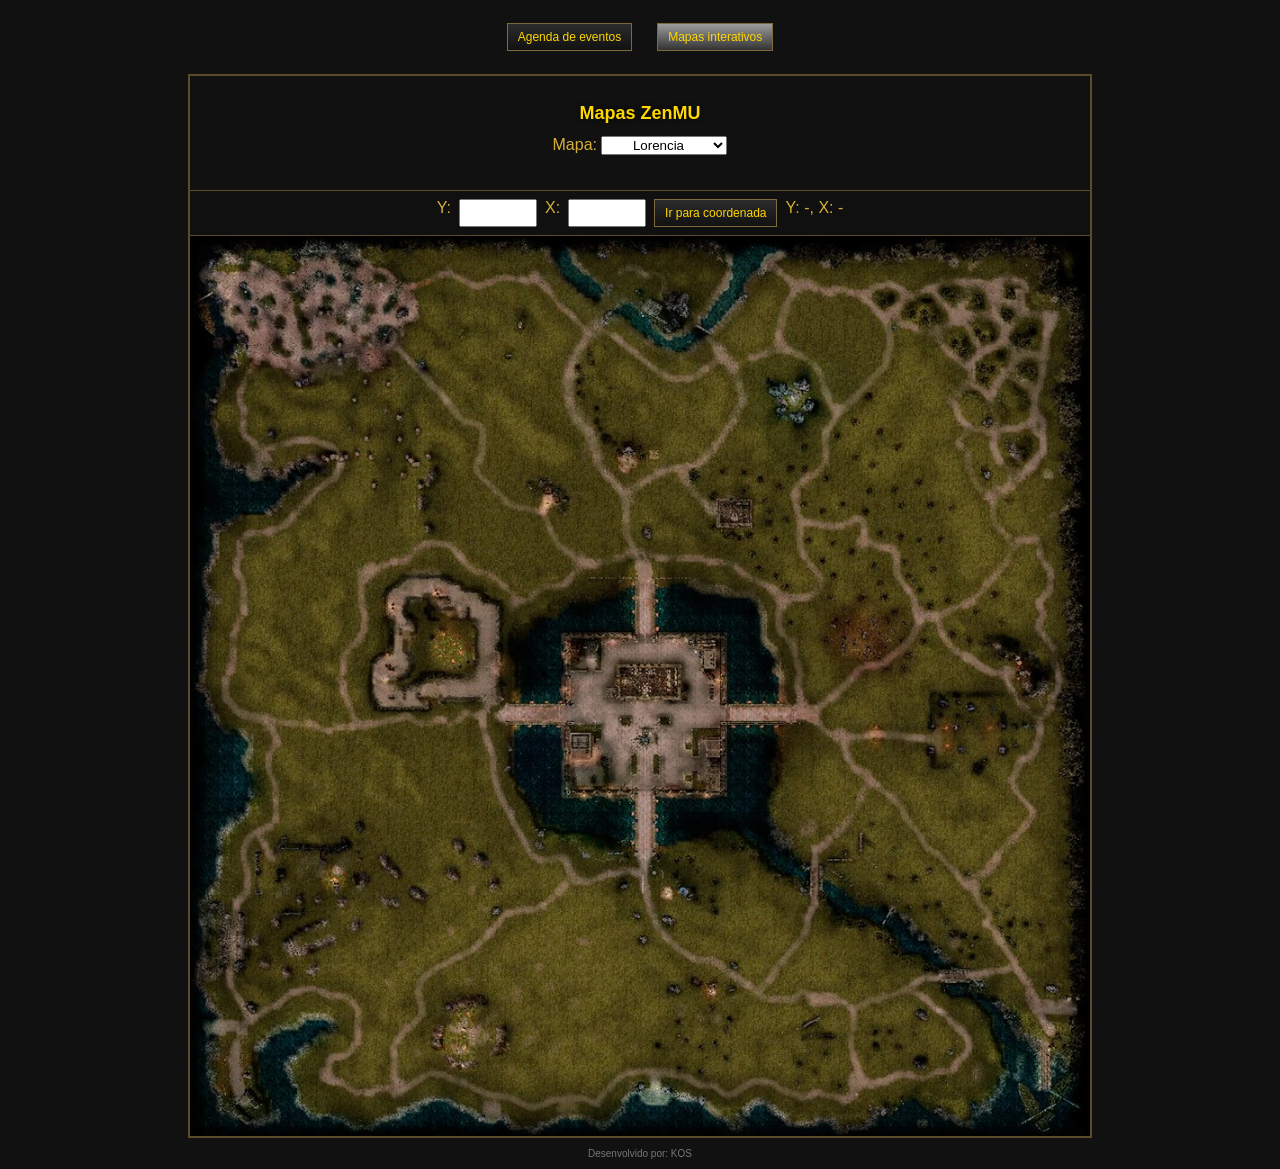
==== map.html @ 6b506a1f "map interation feature" ====
<!DOCTYPE html>
<html lang="pt-BR">
<head>
  <meta charset="UTF-8">
  <meta name="viewport" content="width=device-width, initial-scale=1.0, maximum-scale=2.0">
  <meta name="theme-color" content="#111">
  <meta property="og:image" content="./img/ogimage.png">
  <link rel="icon" type="image/x-icon" href="./img/favicon.ico">
  <title>Mapa MU</title>
  <link rel="stylesheet" href="./css/map.css">
</head>
<body>

<div class="nav">
	<button onclick="redirect('schedule.html')">Agenda de eventos</button>
	<button class="active">Mapas interativos</button>
</div>

<div id="map-container">

	<header>
		<h1>Mapas ZenMU</h1>
	

		<div class="controls">
			Mapa:
			<select id="mapSelect">
				<option value="lorencia">Lorencia</option>
				<option value="noria">Noria</option>
				<option value="devias">Devias</option>
				<option value="dungeon">Dungeon</option>
				<option value="atlans">Atlans</option>
				<option value="losttower">Lost Tower</option>
				<option value="tarkan">Tarkan</option>
				<option value="icarus">Icarus</option>
				<option value="ruins">Kanturu Ruins</option>
				<option value="relics">Kanturu Relics</option>
				<option value="land">Land of Trials</option>
				<option value="aida">Aida</option>
				<option value="crywolf">Crywolf Fortress</option>
				<option value="balgass">Balgass Barracks</option>
			</select>
		</div>
	</header>

	<div class="top-controls">
		Y: <input type="number" id="inputY" min="0" max="255">
		X: <input type="number" id="inputX" min="0" max="255">
		<button id="addBtn">Ir para coordenada</button>
		<span id="coords">Y: -, X: -</span>
	</div>

	<img id="map">

</div>
<div class="author">
	<p>Desenvolvido por: KOS</p>
</div>

<script src="./js/map.js"></script>
</body>
</html>
---- css/map.css ----
body {
  margin: 0;
  font-family: "Trebuchet MS", sans-serif;
  background: #111;
  color: #d4af37;
}

/* ===============================
   HEADER
=============================== */
header {
  padding: 15px;
  display: flex;
  justify-content: space-between;
  align-items: center;
  margin-bottom: 10px;
  flex-direction: column;
}

header h1 {
  font-size: 18px;
  color: #ffd700;
  text-shadow: 0 0 5px #000;
}

#map-container {
  position: relative;
  margin: 8px auto;
  border: 2px solid #5a4b2c;
  max-width: 900px;
}

.nav {
    margin: 8px;
    padding: 15px;
    display: flex;
    gap: 25px;
    justify-content: center;
}

.nav .active {
	background: linear-gradient(#9c9c9c, #333);
}

.top-controls {
  position: sticky;
  top: 0;
  z-index: 10;
  border-top: 1px solid #5a4b2c;

  background: rgba(17, 17, 17, 0.95);
  padding: 8px;

  display: flex;
  justify-content: center;
  gap: 8px;

  border-bottom: 1px solid #5a4b2c;
}

#map {
  width: 100%;
  display: block;
  cursor: crosshair;
}

/* 🔴 MARKER ORIGINAL (PONTO VERMELHO) */
.marker {
  position: absolute;
  width: 10px;
  height: 10px;

  background: red;
  border-radius: 50%;

  transform: translate(-50%, -50%);
  pointer-events: none;

  box-shadow: 0 0 6px red;
}

.controls {
  margin-bottom: 10px;
}

.author p {
	font-size: 10px;
	color: #777;
	text-align: center;
}

/* ===============================
   BOTÕES
=============================== */
button {
  background: linear-gradient(#2c2c2c, #111);
  border: 1px solid #7c6a3a;
  color: #ffd700;
  padding: 6px 10px;
  cursor: pointer;
  font-size: 12px;
}

button:hover {
  background: linear-gradient(#444, #222);
}

input, select {
  min-width: 70px;
  text-align: center;
}

@media screen and (max-width: 768px) {
	#map-container {
	/*touch-action: none;*/ /* necessário pro pinch */
	overflow: hidden;
	margin: 8px;
	}

	#map {
	transform-origin: top left;
	}
	
	#coords {
	display: none;
	}
}
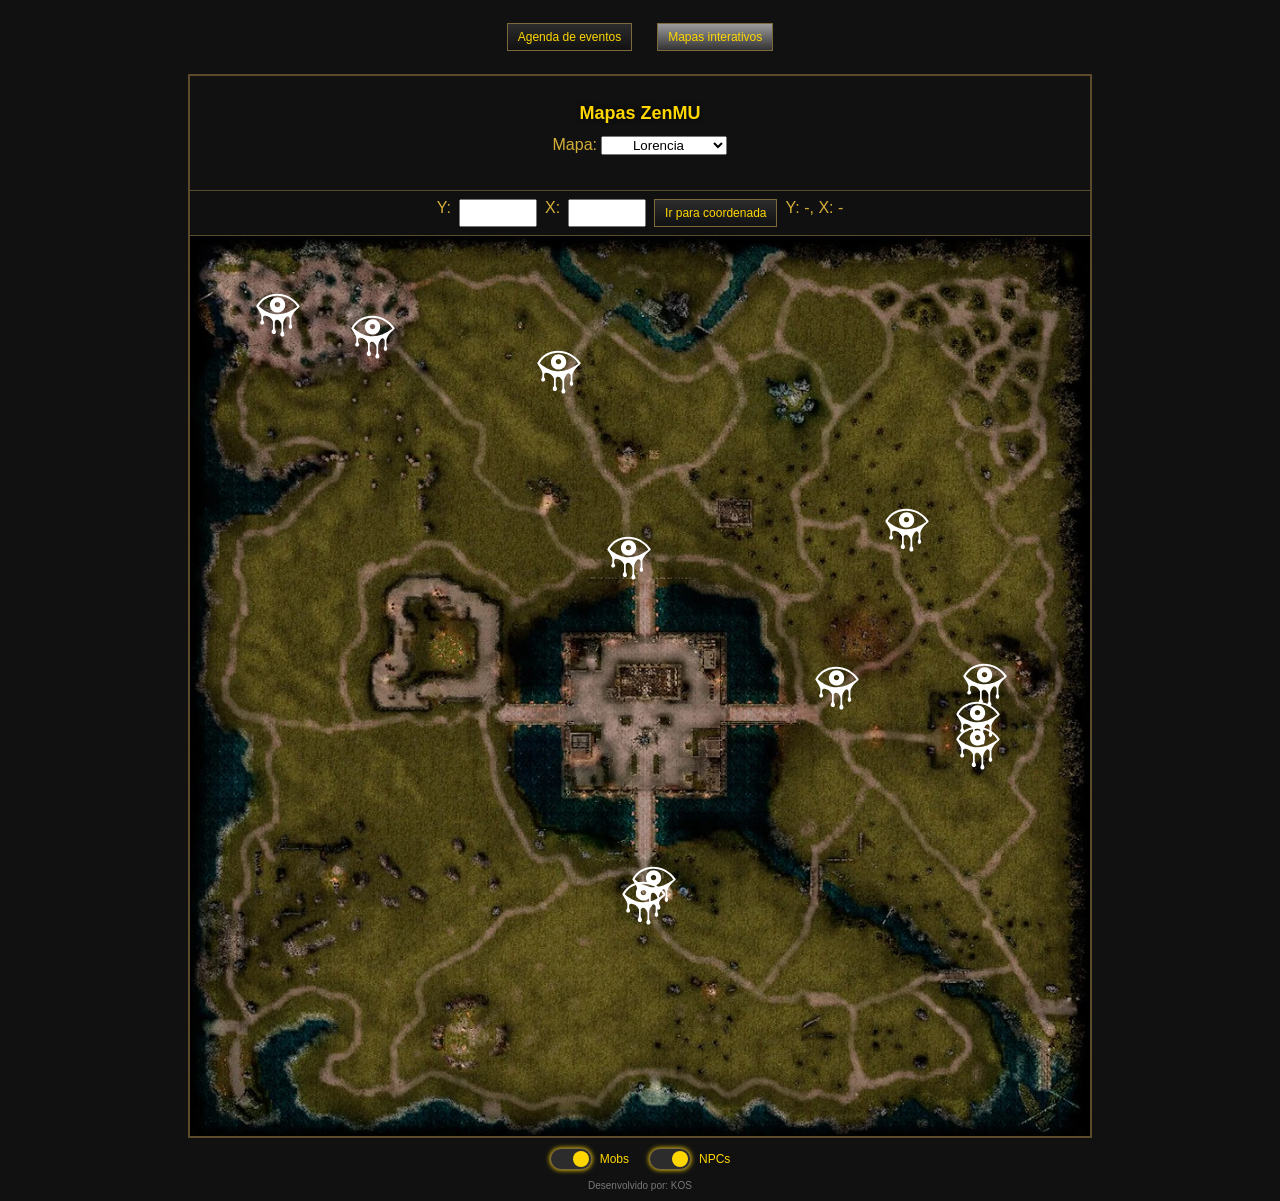
==== commit 6567e0bf: "pin map monster, npc and msc" ====
--- a/map.html
+++ b/map.html
@@ -4,9 +4,9 @@
   <meta charset="UTF-8">
   <meta name="viewport" content="width=device-width, initial-scale=1.0, maximum-scale=2.0">
   <meta name="theme-color" content="#111">
-  <meta property="og:image" content="./img/ogimage.png">
+  <meta property="og:image" content="./img/ogimage_map.png">
   <link rel="icon" type="image/x-icon" href="./img/favicon.ico">
-  <title>Mapa MU</title>
+  <title>Mapa do continente ZeuMU</title>
   <link rel="stylesheet" href="./css/map.css">
 </head>
 <body>
@@ -53,6 +53,21 @@
 	<img id="map">
 
 </div>
+<div style="text-align:center; margin:10px;">
+	<div class="toggles">
+	  <label class="switch">
+		<input type="checkbox" id="toggleMobs" checked>
+		<span class="slider"></span>
+		<span class="label-text">Mobs</span>
+	  </label>
+
+	  <label class="switch">
+		<input type="checkbox" id="toggleNpcs" checked>
+		<span class="slider"></span>
+		<span class="label-text">NPCs</span>
+	  </label>
+	</div>
+</div>
 <div class="author">
 	<p>Desenvolvido por: KOS</p>
 </div>
--- a/css/map.css
+++ b/css/map.css
@@ -110,6 +110,104 @@
   text-align: center;
 }
 
+/* ===============================
+   NPCs
+=============================== */
+.pin {
+  position: absolute;
+  width: 48px;
+  height: 48px;
+
+  transform: translate(-50%, -50%);
+  pointer-events: none;
+
+  background-size: contain;
+  background-repeat: no-repeat;
+  
+  /*
+  background-color: rgba(255, 255, 255, 0.4);
+  border-radius: 50%;
+  background-size: 70%;
+  background-position: center;
+  */
+}
+
+.pin.monster {
+  /*
+  filter:
+  drop-shadow(0 0 2px #fff)
+  drop-shadow(0 0 2px #fff)
+  drop-shadow(0 0 2px #fff)
+  drop-shadow(0 0 2px #fff);
+  */
+}
+
+.pin.npc {
+  filter:
+  drop-shadow(0 0 2px #fff)
+  drop-shadow(0 0 2px #fff)
+  drop-shadow(0 0 2px #fff)
+  drop-shadow(0 0 2px #fff);
+}
+
+/* container */
+.toggles {
+  display: flex;
+  justify-content: center;
+  gap: 20px;
+  margin: 10px;
+}
+
+/* switch base */
+.switch {
+  display: flex;
+  align-items: center;
+  gap: 8px;
+  cursor: pointer;
+  color: #ffd700;
+  font-size: 12px;
+}
+
+/* esconder checkbox padrão */
+.switch input {
+  display: none;
+}
+
+/* trilho */
+.slider {
+  width: 40px;
+  height: 20px;
+  background: #333;
+  border: 1px solid #7c6a3a;
+  border-radius: 20px;
+  position: relative;
+  transition: 0.3s;
+}
+
+/* bolinha */
+.slider::before {
+  content: "";
+  position: absolute;
+  width: 16px;
+  height: 16px;
+  left: 2px;
+  top: 2px;
+  background: #999;
+  border-radius: 50%;
+  transition: 0.3s;
+}
+
+/* ativo */
+.switch input:checked + .slider {
+  background: #2c2c2c;
+  box-shadow: 0 0 5px #ffd700;
+}
+
+.switch input:checked + .slider::before {
+  transform: translateX(20px);
+  background: #ffd700;
+}
+
 @media screen and (max-width: 768px) {
 	#map-container {
 	/*touch-action: none;*/ /* necessário pro pinch */
